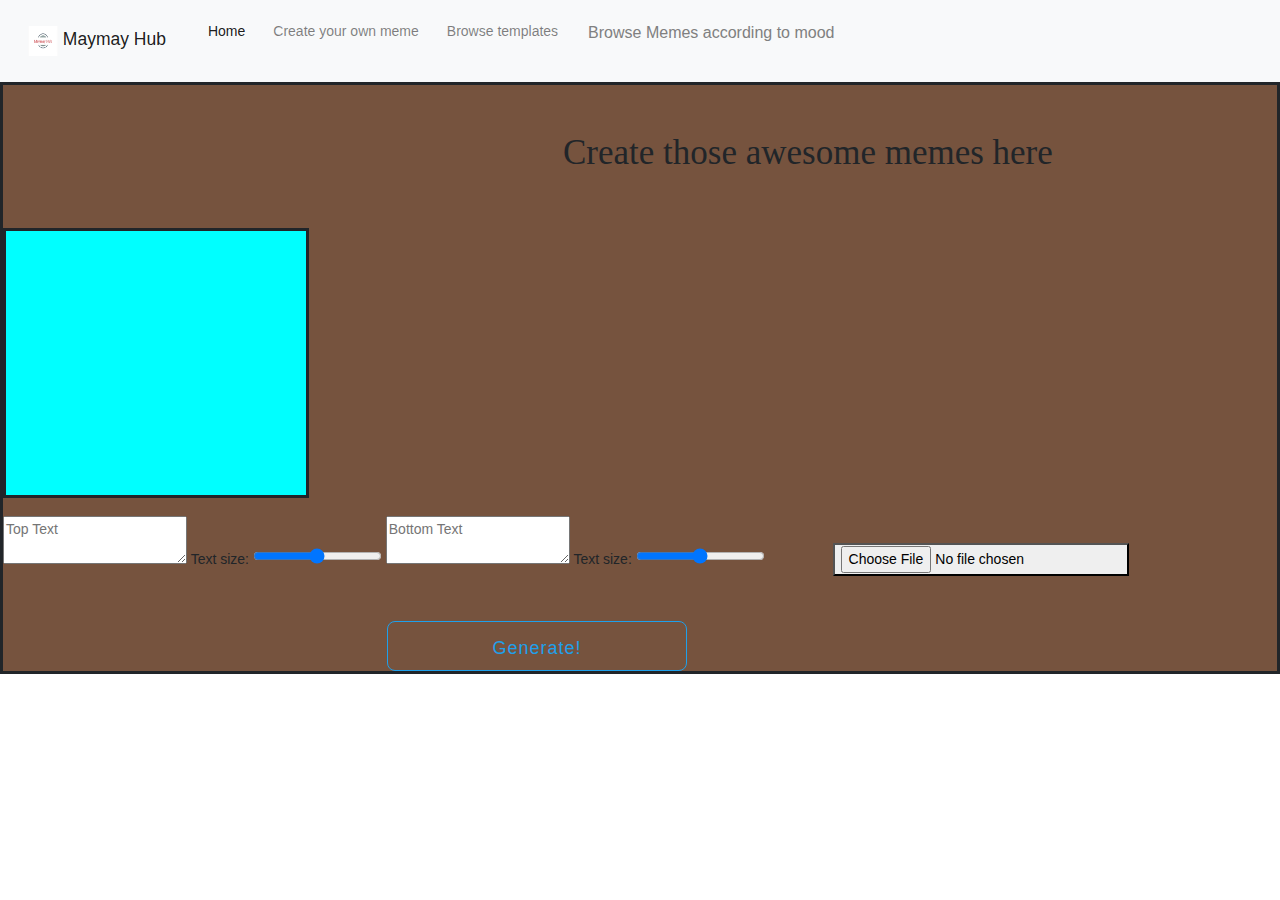
==== editor.html @ ba18f17a "Add files via upload" ====
<!DOCTYPE html>
<html lang="en">
    <head>
        <meta charset="utf-8">
        <title>Maymay Hub</title>
        <link rel="stylesheet" href="editor.css">
        <!-- CSS only -->
        <link rel="stylesheet" href="https://stackpath.bootstrapcdn.com/bootstrap/4.5.2/css/bootstrap.min.css" integrity="sha384-JcKb8q3iqJ61gNV9KGb8thSsNjpSL0n8PARn9HuZOnIxN0hoP+VmmDGMN5t9UJ0Z" crossorigin="anonymous">

        <!-- JS, Popper.js, and jQuery -->
        <script src="https://code.jquery.com/jquery-3.5.1.slim.min.js" integrity="sha384-DfXdz2htPH0lsSSs5nCTpuj/zy4C+OGpamoFVy38MVBnE+IbbVYUew+OrCXaRkfj" crossorigin="anonymous"></script>
        <script src="https://cdn.jsdelivr.net/npm/popper.js@1.16.1/dist/umd/popper.min.js" integrity="sha384-9/reFTGAW83EW2RDu2S0VKaIzap3H66lZH81PoYlFhbGU+6BZp6G7niu735Sk7lN" crossorigin="anonymous"></script>
        <script src="https://stackpath.bootstrapcdn.com/bootstrap/4.5.2/js/bootstrap.min.js" integrity="sha384-B4gt1jrGC7Jh4AgTPSdUtOBvfO8shuf57BaghqFfPlYxofvL8/KUEfYiJOMMV+rV" crossorigin="anonymous"></script>
    </head>
    <body>
      <!-- Code for the navbar -->

<nav class="navbar navbar-expand-lg navbar-light bg-light nav" id="navbar">
 <!-- <a class="navbar-brand" href="#">Navbar</a> -->
 <a class="navbar-brand" href="#">
   <img src="logo.PNG" width="30" height="30" class="d-inline-block align-top" alt="" loading="lazy">
   Maymay Hub
 </a>
 <button class="navbar-toggler" type="button" data-toggle="collapse" data-target="#navbarNavAltMarkup" aria-controls="navbarNavAltMarkup" aria-expanded="false" aria-label="Toggle navigation">
   <span class="navbar-toggler-icon"></span>
 </button>
 <div class="collapse navbar-collapse" id="navbarNavAltMarkup">
   <div class="navbar-nav">
     <a class="nav-link active " href="#">Home <span class="sr-only">(current)</span></a>
     <a class="nav-link " href="#">Create your own meme</a>
     <a class="nav-link" href="#">Browse templates</a>
     <div class="subnav">
       <button class="subnavbtn">Browse Memes according to mood <i class="fa fa-caret-down"></i></button>
       <div class="subnav-content">
         <a href="#trendingmemes">Top Memes</a>
         <a href="#popular">Popular</a>
         <a href="#youdoyou">You Do You</a>
         <a href="#happy">Happy</a>
         <a href="#regret">Regret</a>
         <a href="#proud">Proud</a>
         <a href="#love">Love</a>
       </div>
     </div>

</nav>
</div>
</li>
</div>
</div>
</nav>
<!-- Navbar Code ends  -->
<!-- Generator Code -->
<div class="div-generate">

  <h1>Create those awesome memes here</h1>
  <div class="canvas-holder">
  <div class="canvas">
<canvas id="meme-canvas" title="Right click -> &quot;Save image as...&quot;"></canvas>
</div>
</div>
<div class="text">
<div class="form">

            <textarea id="top-text" placeholder="Top Text"></textarea>
            Text size: <input type="range" id="top-text-size-input" min="0.05" max="0.25" value="0.15" step="0.01">
        </div>
        <div class="form">
            <textarea id="bottom-text" placeholder="Bottom Text"></textarea>
            Text size: <input type="range" id="bottom-text-size-input" min="0.05" max="0.25" value="0.15" step="0.01">
        </div>
        <div class="form">
            <button class="image-input"><input type="file" id="image-input" accept="image/*" class="input"></button>
        </div>
        </div>
        <div class="div-animate">
            <button id="generate-btn" class="button-animate">Generate! <span></span>   </button>
        </div>
  </div>

        <script src="editor.js"></script>
    </body>
</html>
---- editor.css ----
:root {
    font-family: Helvetica;
    font-size: 14px;
}

* {
    font: inherit;
}


/* Code to make the navbar stick to the top starts*/

#navbar a {
  float: left;
  display: block;
  text-align: center;
  padding: 14px;
  text-decoration: none;
}

.content {
  padding: 16px;
}

.sticky {
  position: fixed;
  top: 0;
  width: 100%;
}
.sticky + .content {
  padding-top: 60px;
}
/* Code to make the navbar stick to the top ends*/
.nav{
  margin-bottom: 50px;
}
/* Code for the subnav */
  .subnav {
    float: left;
    overflow: hidden;
  }

  /* Subnav button */
  .subnav .subnavbtn {
    font-size: 16px;
    border: none;
    outline: none;
    color: grey;
    padding: 14px 16px;
    background-color: inherit;
    font-family: inherit;
    margin: 0;
    padding-bottom: 30px;
  }
 .subnav:hover  {
    background-color: white;
  }

  .subnav-content {
    display: none;
    position:absolute;
    left: 0;
    background-color: #D3D3D3;
    width: 100%;
    z-index: 1;
  }

  .subnav-content a {
    float: left;
    color: #484848;
    text-decoration: none;
  }

  .subnav-content a:hover {
    background-color: #eee;
    color: black;
  }

  .subnav:hover .subnav-content {
    display: block;
  }
/* Generator Code */
h1{
  align-items: center;
  padding: 5.2vh 7vw;
  font-family: fantasy;
  padding-left: 40rem;

}

.div-generate{
  border: solid;
  background: #76533E;
}
/* Canvas */
#meme-canvas {
    min-width: 300px;
}
.canvas{
  border: solid
  display: inline-block;
  box-sizing: border-box;
}

.canvas-holder{
  min-height: 30vh;
  height: auto;
  width: auto;
  display: inline-block;
  border: solid;
  box-sizing: border-box;
  background: cyan;
  justify-content: center;

}
.form{
  display: inline;
  position: static;
  align-items: baseline;
  align-self: baseline;
  margin-left: 0;

}
.text{
  display: block;
}
/* Designing the buttons */
.div-animate{
  margin:  0 ;
  padding:10vh 10vw;
  box-sizing: border-box;
  font-family: sans-serif;
  display: inline;
}
.image-input{
  display: inline-block;
  align-items: center;
  margin: 5vh 5vw ;
  cursor: pointer;
}
.input{
  cursor: pointer;
  width: 280px;
}
.button-animate{
  cursor: pointer;
  width: 300px;
  height: 50px;
  line-height: 50px;
  font-size: 18px;
  letter-spacing: 1px;
  margin : 60px;
  border: 0;
  outline: 0;
  border-radius: 8px;
  background: transparent;
  overflow: hidden;
  transition: .8s;
  margin: 0 20vw;


}
.button-animate:nth-child(1){
  color: #1ea0eb;
  border:1px solid;
}
.button-animate:nth-child(1):hover{
  background: #1ea0eb;
  color: #222121;
}

.button-animate span{
  display: flex;
  width: 100px;
  height: 10px;
  background: #e5e5e5;
  fliter: blur(8px);
  transform: : rotate(110deg) translateX(-80px) translateY(100px);
  transition: .4s;
}
.button-animate:hover span {
  transform: rotate(110deg) translateX(-80px) translateY(-240px);
}
/* Modal */
.bg-modal{
  width: 400px;
  height: 500px;
  background-color: rgba(0, 0, 0, 0.8);
	width: 80%;
	height: 100%;
	position: absolute;
	top: 0;
	display: flex;
	justify-content: center;
	align-items: center;
  padding-right: 5rem;
}
.modal-content{
  height: 300px;
  width: 500px;
  background-color: white;
  text-align: center;
  padding: 20px;
  position: relative;
  border-radius: 4px;
}
.close {
	position: absolute;
	top: 0;
	right: 10px;
	font-size: 42px;
	color: #333;
	transform: rotate(45deg);
	cursor: pointer;
	&:hover {
		color: #666;
	}
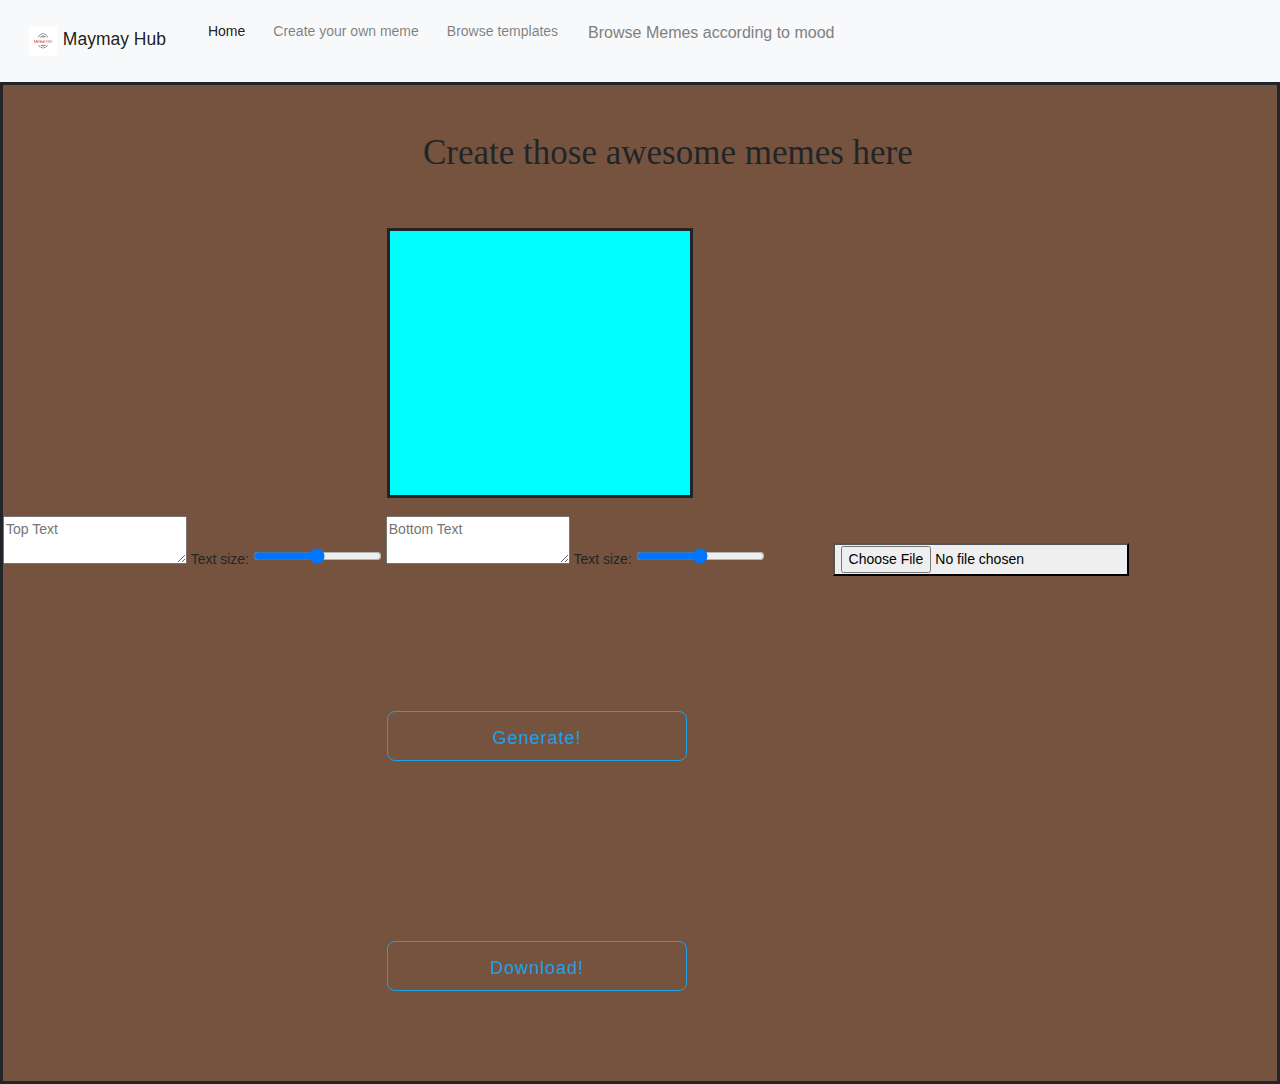
==== commit bad39784: "Add files via upload" ====
--- a/editor.html
+++ b/editor.html
@@ -4,6 +4,7 @@
         <meta charset="utf-8">
         <title>Maymay Hub</title>
         <link rel="stylesheet" href="editor.css">
+        <link rel="stylesheet" href="color.css">
         <!-- CSS only -->
         <link rel="stylesheet" href="https://stackpath.bootstrapcdn.com/bootstrap/4.5.2/css/bootstrap.min.css" integrity="sha384-JcKb8q3iqJ61gNV9KGb8thSsNjpSL0n8PARn9HuZOnIxN0hoP+VmmDGMN5t9UJ0Z" crossorigin="anonymous">
 
@@ -26,13 +27,13 @@
  </button>
  <div class="collapse navbar-collapse" id="navbarNavAltMarkup">
    <div class="navbar-nav">
-     <a class="nav-link active " href="#">Home <span class="sr-only">(current)</span></a>
-     <a class="nav-link " href="#">Create your own meme</a>
-     <a class="nav-link" href="#">Browse templates</a>
+     <a class="nav-link active " href="index.html">Home <span class="sr-only">(current)</span></a>
+     <a class="nav-link " href="editor.html">Create your own meme</a>
+     <a class="nav-link" href="templates.html">Browse templates</a>
      <div class="subnav">
        <button class="subnavbtn">Browse Memes according to mood <i class="fa fa-caret-down"></i></button>
        <div class="subnav-content">
-         <a href="#trendingmemes">Top Memes</a>
+         <a href="index.html#trendingmemes">Top Memes</a>
          <a href="#popular">Popular</a>
          <a href="#youdoyou">You Do You</a>
          <a href="#happy">Happy</a>
@@ -60,7 +61,6 @@
 </div>
 <div class="text">
 <div class="form">
-
             <textarea id="top-text" placeholder="Top Text"></textarea>
             Text size: <input type="range" id="top-text-size-input" min="0.05" max="0.25" value="0.15" step="0.01">
         </div>
@@ -72,11 +72,34 @@
             <button class="image-input"><input type="file" id="image-input" accept="image/*" class="input"></button>
         </div>
         </div>
+        <!-- <label for="color-input" id="color-label" style="background-color: red"></label>
+        <input type="checkbox" id="color-input" checked></input>
+
+        <div id="color-picker">
+          <canvas id="color-block" height="150" width="150"></canvas>
+          <canvas id="color-strip" height="150" width="30"></canvas>
+        </div> -->
         <div class="div-animate">
             <button id="generate-btn" class="button-animate">Generate! <span></span>   </button>
         </div>
-  </div>
+      <a href="#" id="downloader" onclick="download()" download="image.png">
+        <div class="div-animate">
+          <a id="download" download="image.png">
+            <button id="download-btn" class="button-animate" onclick="download()">Download!<span></span>   </button></a>
+        </div>
+    </div>
+  <!-- Modal -->
+  <div class="bg-modal">
+	<div class="modal-contents">
 
+		<div class="close">+</div>
+
+
+      </div>
+    </div>
+
+              <!-- <script src="color.js"></script> -->
         <script src="editor.js"></script>
+
     </body>
 </html>
--- a/editor.css
+++ b/editor.css
@@ -82,24 +82,29 @@
 /* Generator Code */
 h1{
   align-items: center;
-  padding: 5.2vh 7vw;
+  padding: 5.2vh 4vw;
   font-family: fantasy;
-  padding-left: 40rem;
+  padding-left: 30rem;
 
 }
 
 .div-generate{
   border: solid;
   background: #76533E;
+  min-height: 90vh;
 }
 /* Canvas */
 #meme-canvas {
     min-width: 300px;
+    max-width: 60vw;
+    max-height: 60vh;
+    align-items: center;
 }
 .canvas{
   border: solid
   display: inline-block;
   box-sizing: border-box;
+  align-items: center;
 }
 
 .canvas-holder{
@@ -107,10 +112,12 @@
   height: auto;
   width: auto;
   display: inline-block;
+  margin-left: 30vw;
   border: solid;
   box-sizing: border-box;
   background: cyan;
   justify-content: center;
+  align-items: center;
 
 }
 .form{
@@ -130,7 +137,7 @@
   padding:10vh 10vw;
   box-sizing: border-box;
   font-family: sans-serif;
-  display: inline;
+  display: flex;
 }
 .image-input{
   display: inline-block;
@@ -190,12 +197,12 @@
 	height: 100%;
 	position: absolute;
 	top: 0;
-	display: flex;
+	display: none;
 	justify-content: center;
 	align-items: center;
   padding-right: 5rem;
 }
-.modal-content{
+.modal-contents{
   height: 300px;
   width: 500px;
   background-color: white;
@@ -215,3 +222,13 @@
 	&:hover {
 		color: #666;
 	}
+/* templates */
+.templates{
+  background: #3E6176;
+  width: auto;
+  height: auto;
+}
+.card-deck{
+  margin-bottom: 10rem;
+    max-width: 50vw;
+}
--- a/color.css
+++ b/color.css
@@ -0,0 +1,39 @@
+/* color picker */
+@import url(https://fonts.googleapis.com/css?family=Open+Sans);
+body {
+  margin: 0;
+  padding: 0;
+  background-color: #e6e6e6;
+}
+h2 {
+  background-color: #dbdbdb;
+  margin: 0;
+  margin-bottom: 15px;
+  padding: 10px;
+  font-family: 'Open Sans';
+}
+#color-input {
+  display: none;
+}
+#color-label {
+  margin-left: 15px;
+  position: absolute;
+  height: 30px;
+  width: 50px;
+}
+#color-input:checked ~ #color-picker {
+  opacity: 1;
+}
+#color-picker {
+  position: absolute;
+  left: 70px;
+  background-color: white;
+  height: 150px;
+  width: 185px;
+  border: solid 1px #ccc;
+  opacity: 0;
+  padding: 5px;
+}
+canvas:hover {
+  cursor: crosshair;
+}
